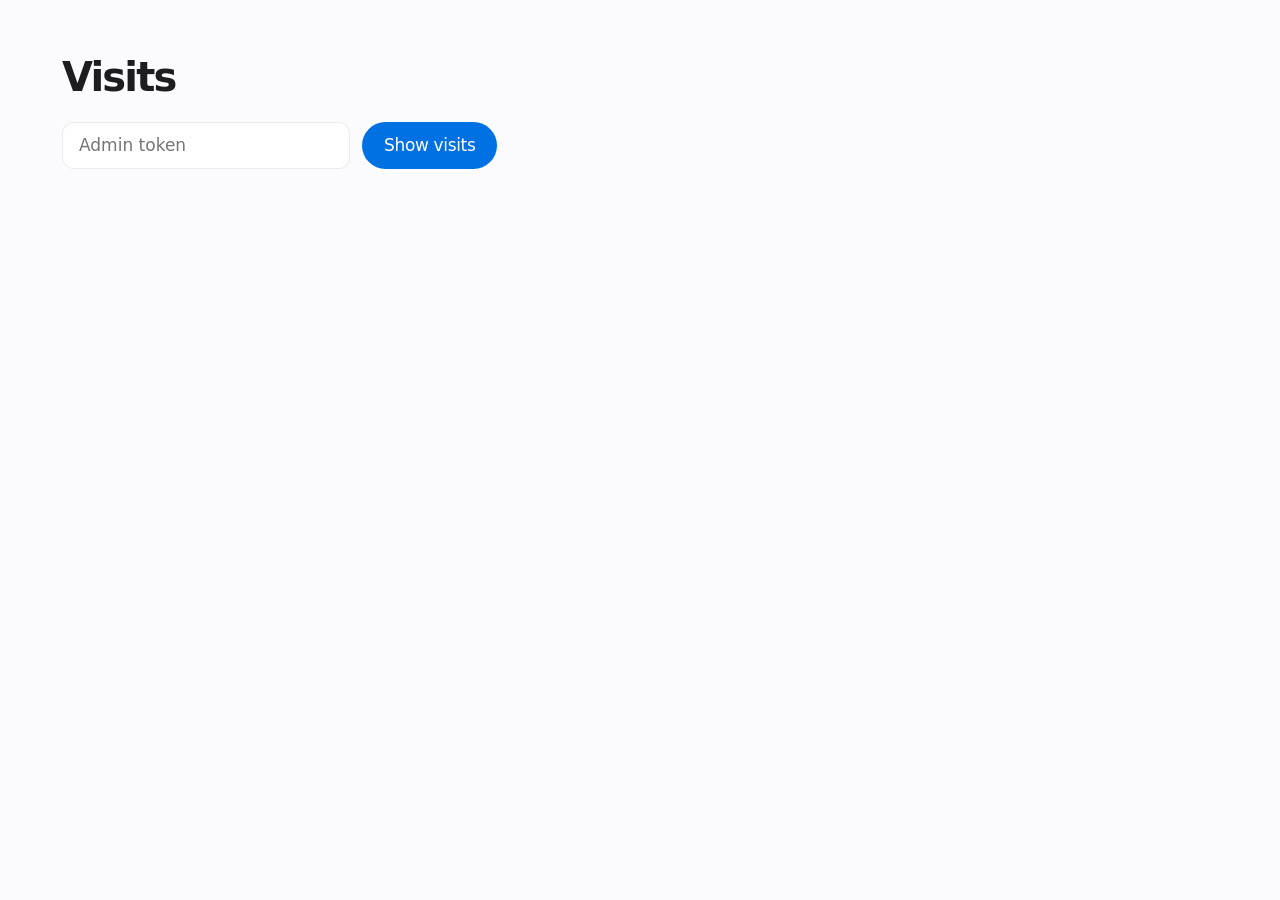
==== web/admin.html @ b708a14e "Redesign the page" ====
<!doctype html>
<html lang="en">
<head>
  <meta charset="utf-8">
  <meta name="viewport" content="width=device-width, initial-scale=1">
  <meta name="referrer" content="no-referrer">
  <meta name="robots" content="noindex">
  <title>Visits · latency check</title>
  <link rel="stylesheet" href="style.css">
</head>
<body>
  <main class="admin">
    <h1>Visits</h1>
    <form id="login">
      <input type="password" id="token" placeholder="Admin token" autocomplete="current-password" required>
      <button class="btn" type="submit">Show visits</button>
    </form>
    <p id="status" class="muted"></p>
    <div class="table-wrap" id="table" hidden><table>
      <thead><tr><th>Time (UTC)</th><th>IP</th><th>Verdict</th><th>Diff</th><th>WS</th><th>TCP</th><th>ICMP</th><th>0trace</th><th>Rule</th><th>User agent</th></tr></thead>
      <tbody></tbody>
    </table></div>
  </main>
  <script src="config.js"></script>
  <script>
    "use strict";
    const SERVER = (window.LPD_SERVER || "").replace(/\/$/, "");
    const f = (v) => v == null ? "–" : v.toFixed(1);
    const cell = (text, cls) => { const td = document.createElement("td"); td.textContent = text; if (cls) td.className = cls; return td; };
    async function load(token) {
      const status = document.getElementById("status");
      status.textContent = "Loading…";
      const resp = await fetch(`${SERVER}/api/admin/visits?limit=500`, { headers: { Authorization: `Bearer ${token}` }, cache: "no-store" });
      if (!resp.ok) { status.textContent = resp.status === 401 ? "Wrong token." : `Error ${resp.status}`; return; }
      const rows = await resp.json();
      const tbody = document.querySelector("#table tbody");
      tbody.replaceChildren();
      for (const r of rows) {
        const tr = document.createElement("tr");
        tr.append(
          cell(r.time.replace("T", " ").slice(0, 19)),
          cell(r.ip),
          cell(r.verdict, `tag ${r.verdict}`),
          cell(f(r.diffMs), "num"),
          cell(f(r.rtt.webSocketMs), "num"),
          cell(f(r.rtt.tcpHandshakeMs), "num"),
          cell(f(r.rtt.icmpMs), "num"),
          cell(f(r.rtt.zeroTraceMs), "num"),
          cell(r.label),
          cell(r.userAgent || "", "ua"),
        );
        tbody.append(tr);
      }
      document.getElementById("table").hidden = false;
      status.textContent = `${rows.length} most recent visits.`;
      sessionStorage.setItem("lpd-token", token);
    }
    document.getElementById("login").addEventListener("submit", (e) => {
      e.preventDefault();
      load(document.getElementById("token").value);
    });
    const saved = sessionStorage.getItem("lpd-token");
    if (saved) load(saved);
  </script>
</body>
</html>
---- web/style.css ----
:root {
  --bg: #fbfbfd;
  --bg-alt: #f5f5f7;
  --surface: #ffffff;
  --ink: #1d1d1f;
  --ink-2: #6e6e73;
  --ink-3: #86868b;
  --hairline: rgba(0, 0, 0, 0.08);
  --track: rgba(0, 0, 0, 0.06);
  --accent: #0071e3;
  --green: #248a3d;
  --red: #d70015;
  --orange: #c93400;
  --app: #0071e3;
  --net: #86868b;
  --shadow: 0 2px 6px rgba(0, 0, 0, 0.04), 0 18px 48px rgba(0, 0, 0, 0.08);
  --bar-bg: rgba(251, 251, 253, 0.72);
  --radius-l: 28px;
  --radius-m: 18px;
  --ease: cubic-bezier(0.25, 1, 0.5, 1);
  color-scheme: light dark;
}
@media (prefers-color-scheme: dark) {
  :root {
    --bg: #000000;
    --bg-alt: #0b0b0c;
    --surface: #1c1c1e;
    --ink: #f5f5f7;
    --ink-2: #a1a1a6;
    --ink-3: #86868b;
    --hairline: rgba(255, 255, 255, 0.1);
    --track: rgba(255, 255, 255, 0.09);
    --accent: #2997ff;
    --green: #30d158;
    --red: #ff453a;
    --orange: #ff9f0a;
    --app: #2997ff;
    --net: #8e8e93;
    --shadow: 0 0 0 1px rgba(255, 255, 255, 0.06), 0 18px 48px rgba(0, 0, 0, 0.6);
    --bar-bg: rgba(22, 22, 23, 0.72);
  }
}

* { box-sizing: border-box; }
html { -webkit-text-size-adjust: 100%; scroll-behavior: smooth; scroll-padding-top: 64px; }
body {
  margin: 0;
  background: var(--bg);
  color: var(--ink);
  font: 400 1.0625rem/1.47 -apple-system, BlinkMacSystemFont, "SF Pro Text", "Inter", "Segoe UI", system-ui, sans-serif;
  letter-spacing: -0.022em;
  -webkit-font-smoothing: antialiased;
  text-rendering: optimizeLegibility;
}
a { color: var(--accent); text-decoration: none; }
a:hover { text-decoration: underline; }
code { font: 0.85em ui-monospace, "SF Mono", Menlo, monospace; letter-spacing: 0; }
:focus-visible { outline: 3px solid color-mix(in srgb, var(--accent) 60%, transparent); outline-offset: 3px; border-radius: 8px; }

/* Translucent navigation bar */
.bar {
  position: sticky; top: 0; z-index: 10;
  background: var(--bar-bg);
  backdrop-filter: saturate(180%) blur(20px);
  -webkit-backdrop-filter: saturate(180%) blur(20px);
  border-bottom: 1px solid var(--hairline);
}
.bar-inner { max-width: 980px; margin: 0 auto; padding: 0 22px; height: 52px; display: flex; align-items: center; justify-content: space-between; }
.brand { display: inline-flex; align-items: center; gap: 10px; color: var(--ink); font-weight: 600; font-size: 1.0625rem; letter-spacing: -0.02em; }
.brand:hover { text-decoration: none; }
.brand-mark { width: 22px; height: 22px; border-radius: 6px; background: var(--ink); position: relative; }
.brand-mark::after {
  content: ""; position: absolute; inset: 0;
  background: var(--bg);
  -webkit-mask: url("data:image/svg+xml,%3Csvg xmlns='http://www.w3.org/2000/svg' viewBox='0 0 32 32'%3E%3Cpath d='M7 20h6l3-8 3 12 2-4h4' fill='none' stroke='black' stroke-width='2.6' stroke-linecap='round' stroke-linejoin='round'/%3E%3C/svg%3E") center/100% no-repeat;
          mask: url("data:image/svg+xml,%3Csvg xmlns='http://www.w3.org/2000/svg' viewBox='0 0 32 32'%3E%3Cpath d='M7 20h6l3-8 3 12 2-4h4' fill='none' stroke='black' stroke-width='2.6' stroke-linecap='round' stroke-linejoin='round'/%3E%3C/svg%3E") center/100% no-repeat;
}
.bar-links { display: flex; gap: 24px; font-size: 0.8125rem; letter-spacing: -0.01em; }
.bar-links a { color: var(--ink-2); }
.bar-links a:hover { color: var(--ink); text-decoration: none; }

main { max-width: 980px; margin: 0 auto; padding: 0 22px; }

/* Hero */
.hero { text-align: center; padding: 56px 0 40px; }
.eyebrow { margin: 0 0 14px; color: var(--orange); font-size: 1.0625rem; font-weight: 600; letter-spacing: -0.01em; }
h1 {
  margin: 0;
  font-family: -apple-system, BlinkMacSystemFont, "SF Pro Display", "Inter", system-ui, sans-serif;
  font-size: clamp(2.5rem, 6.4vw, 4.5rem);
  font-weight: 700;
  line-height: 1.05;
  letter-spacing: -0.045em;
}
.sub { max-width: 34rem; margin: 22px auto 0; color: var(--ink-2); font-size: clamp(1.1875rem, 2.2vw, 1.5rem); line-height: 1.33; letter-spacing: -0.02em; font-weight: 400; }

/* Result card */
.result {
  max-width: 720px; margin: 0 auto;
  background: var(--surface);
  border-radius: var(--radius-l);
  box-shadow: var(--shadow);
  padding: 40px 44px 32px;
}
.result-head { display: flex; align-items: center; gap: 10px; margin-bottom: 14px; }
.status-dot { width: 10px; height: 10px; border-radius: 50%; background: var(--ink-3); flex: none; }
.status-text { font-size: 0.875rem; font-weight: 600; color: var(--ink-2); letter-spacing: -0.01em; text-transform: none; }
[data-state="running"] .status-dot { background: var(--accent); animation: pulse 1.4s var(--ease) infinite; }
[data-state="direct"] .status-dot { background: var(--green); }
[data-state="proxy"] .status-dot { background: var(--red); }
[data-state="inconclusive"] .status-dot { background: var(--orange); }
[data-state="direct"] .status-text { color: var(--green); }
[data-state="proxy"] .status-text { color: var(--red); }
[data-state="inconclusive"] .status-text { color: var(--orange); }
@keyframes pulse { 0%, 100% { opacity: 1; transform: scale(1); } 50% { opacity: 0.35; transform: scale(0.8); } }

.verdict {
  margin: 0;
  font-family: -apple-system, BlinkMacSystemFont, "SF Pro Display", "Inter", system-ui, sans-serif;
  font-size: clamp(1.75rem, 4vw, 2.5rem);
  font-weight: 700; line-height: 1.1; letter-spacing: -0.035em;
}
.detail { margin: 12px 0 0; color: var(--ink-2); font-size: 1.0625rem; max-width: 36rem; }

/* The two paths */
.paths { margin: 34px 0 6px; display: grid; gap: 20px; }
.path-label { display: flex; justify-content: space-between; align-items: baseline; font-size: 0.9375rem; font-weight: 600; margin-bottom: 9px; }
.path-value { font-variant-numeric: tabular-nums; font-weight: 600; color: var(--ink); letter-spacing: -0.01em; }
.track { height: 12px; border-radius: 6px; background: var(--track); overflow: hidden; }
.fill { height: 100%; width: 0; border-radius: 6px; transition: width 900ms var(--ease); }
.fill-app { background: var(--app); }
.fill-net { background: var(--net); }
[data-state="proxy"] .fill-app { background: var(--red); }
[data-state="direct"] .fill-app { background: var(--green); }
.gap { display: flex; justify-content: space-between; align-items: baseline; padding-top: 16px; border-top: 1px solid var(--hairline); font-size: 0.9375rem; color: var(--ink-2); }
.gap strong { color: var(--ink); font-size: 1.5rem; font-weight: 700; letter-spacing: -0.03em; font-variant-numeric: tabular-nums; }

.progress { height: 3px; margin-top: 26px; border-radius: 2px; background: var(--track); overflow: hidden; transition: opacity 400ms var(--ease); }
.progress-fill { height: 100%; width: 0; background: var(--accent); border-radius: 2px; transition: width 300ms var(--ease); }
.result:not([data-state="running"]) .progress { opacity: 0; }

.actions { display: flex; flex-wrap: wrap; align-items: center; gap: 18px; margin-top: 26px; }
.btn {
  appearance: none; border: 0; cursor: pointer;
  background: var(--accent); color: #fff;
  font: inherit; font-size: 1.0625rem; font-weight: 400; letter-spacing: -0.02em;
  padding: 11px 22px; border-radius: 980px;
  transition: transform 120ms ease-out, filter 200ms ease, opacity 200ms ease;
}
.btn:hover { filter: brightness(1.08); }
.btn:active { transform: scale(0.97); }
.btn:disabled { opacity: 0.35; cursor: default; transform: none; filter: none; }
.btn-link { appearance: none; border: 0; background: none; padding: 0; cursor: pointer; font: inherit; font-size: 1.0625rem; color: var(--accent); letter-spacing: -0.02em; }
.btn-link:hover { text-decoration: underline; }
.btn-link::after { content: " ›"; }
.btn-link[aria-expanded="true"]::after { content: " ‹"; }

.details { margin-top: 26px; animation: rise 450ms var(--ease); }
@keyframes rise { from { opacity: 0; transform: translateY(8px); } to { opacity: 1; transform: none; } }
.tiles { margin: 0; display: grid; grid-template-columns: repeat(2, 1fr); gap: 12px; }
.tile { background: var(--bg-alt); border-radius: var(--radius-m); padding: 18px 20px; }
.tile dt { font-size: 0.8125rem; font-weight: 600; color: var(--ink-2); letter-spacing: -0.01em; }
.tile dd { margin: 6px 0 4px; font-size: 1.75rem; font-weight: 700; letter-spacing: -0.035em; font-variant-numeric: tabular-nums; }
.tile p { margin: 0; font-size: 0.8125rem; line-height: 1.4; color: var(--ink-3); letter-spacing: -0.005em; }
.meta { margin: 16px 0 0; font-size: 0.8125rem; color: var(--ink-3); }

/* Sections */
.section-title {
  margin: 0 0 40px;
  font-family: -apple-system, BlinkMacSystemFont, "SF Pro Display", "Inter", system-ui, sans-serif;
  font-size: clamp(2rem, 5vw, 3rem); font-weight: 700; line-height: 1.08; letter-spacing: -0.04em;
}
.how { padding: 128px 0 24px; }
.steps { display: grid; grid-template-columns: repeat(3, 1fr); gap: 20px; }
.step { background: var(--surface); border-radius: var(--radius-m); padding: 30px 28px 32px; box-shadow: var(--shadow); }
.step-n { display: inline-grid; place-items: center; width: 30px; height: 30px; border-radius: 50%; background: var(--ink); color: var(--bg); font-size: 0.875rem; font-weight: 700; letter-spacing: 0; }
.step h3 { margin: 22px 0 10px; font-size: 1.3125rem; font-weight: 700; letter-spacing: -0.025em; line-height: 1.2; }
.step p { margin: 0; color: var(--ink-2); font-size: 1rem; line-height: 1.5; letter-spacing: -0.015em; }

.limits { padding: 104px 0 24px; }
.limits ul { list-style: none; margin: 0; padding: 0; display: grid; gap: 0; border-top: 1px solid var(--hairline); }
.limits li { padding: 22px 0; border-bottom: 1px solid var(--hairline); color: var(--ink-2); font-size: 1.1875rem; line-height: 1.42; letter-spacing: -0.02em; }
.limits li strong { color: var(--ink); font-weight: 600; }
.cite { margin: 28px 0 0; color: var(--ink-3); font-size: 0.9375rem; }

.foot { max-width: 980px; margin: 96px auto 0; padding: 22px 22px 48px; border-top: 1px solid var(--hairline); color: var(--ink-3); font-size: 0.75rem; line-height: 1.55; letter-spacing: -0.005em; }
.foot strong { color: var(--ink-2); font-weight: 600; }

@media (max-width: 760px) {
  .hero { padding: 56px 0 32px; }
  .result { padding: 28px 22px 24px; border-radius: 22px; }
  .steps { grid-template-columns: 1fr; }
  .tiles { gap: 10px; }
  .tile { padding: 14px 16px; }
  .tile dd { font-size: 1.375rem; }
  .tile p { display: none; }
  .actions { gap: 14px 18px; }
  .how { padding-top: 88px; }
  .limits { padding-top: 72px; }
  .bar-links { gap: 16px; }
  .bar-links a[href="#limits"] { display: none; }
}

@media (prefers-reduced-motion: reduce) {
  html { scroll-behavior: auto; }
  .fill, .progress-fill { transition: none; }
  [data-state="running"] .status-dot { animation: none; }
  .details { animation: none; }
}
@media (prefers-reduced-transparency: reduce) {
  .bar { background: var(--bg); backdrop-filter: none; -webkit-backdrop-filter: none; }
}

/* Admin page */
.admin { max-width: 1200px; padding-top: 56px; }
.admin h1 { font-size: 2.5rem; text-align: left; }
.admin form { display: flex; gap: 12px; margin: 24px 0 8px; flex-wrap: wrap; }
.admin input { font: inherit; padding: 10px 16px; border-radius: 12px; border: 1px solid var(--hairline); background: var(--surface); color: var(--ink); min-width: 18rem; }
.table-wrap { overflow-x: auto; background: var(--surface); border-radius: var(--radius-m); box-shadow: var(--shadow); margin-top: 18px; }
table { width: 100%; border-collapse: collapse; font-size: 0.8125rem; letter-spacing: -0.005em; }
th, td { text-align: left; padding: 11px 14px; border-bottom: 1px solid var(--hairline); vertical-align: top; white-space: nowrap; }
td.ua { white-space: normal; min-width: 16rem; color: var(--ink-3); }
th { color: var(--ink-2); font-weight: 600; }
td.num { font-variant-numeric: tabular-nums; text-align: right; }
.tag { font-weight: 600; }
.tag.proxy { color: var(--red); } .tag.direct { color: var(--green); } .tag.inconclusive { color: var(--orange); }
.muted { color: var(--ink-3); }
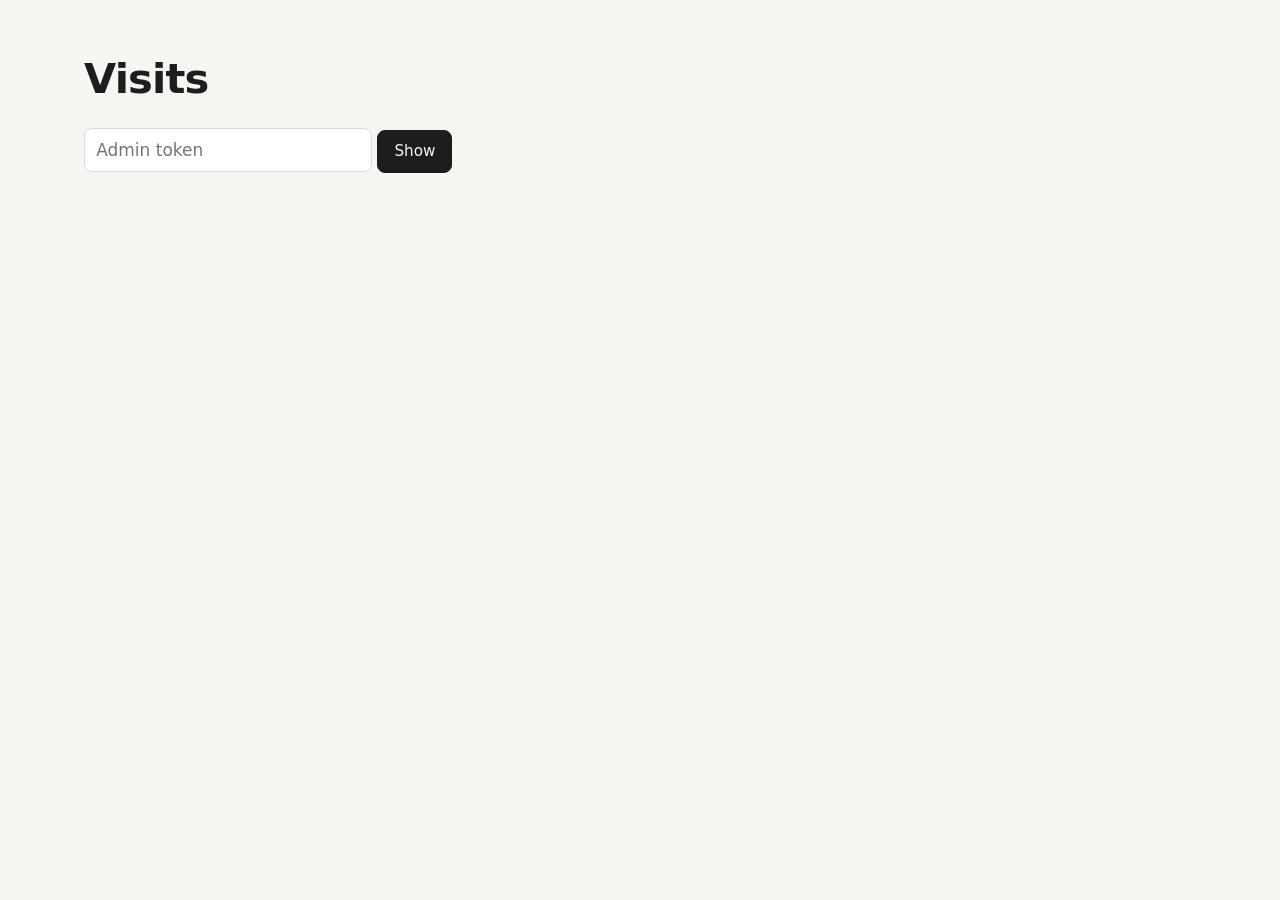
==== commit 51ea7024: "Latency-based VPN/proxy detection server and page (CalcuLatency method)" ====
--- a/web/admin.html
+++ b/web/admin.html
@@ -9,17 +9,17 @@
   <link rel="stylesheet" href="style.css">
 </head>
 <body>
-  <main class="admin">
+  <main class="wide">
     <h1>Visits</h1>
     <form id="login">
       <input type="password" id="token" placeholder="Admin token" autocomplete="current-password" required>
-      <button class="btn" type="submit">Show visits</button>
+      <button type="submit">Show</button>
     </form>
     <p id="status" class="muted"></p>
-    <div class="table-wrap" id="table" hidden><table>
+    <table id="table" hidden>
       <thead><tr><th>Time (UTC)</th><th>IP</th><th>Verdict</th><th>Diff</th><th>WS</th><th>TCP</th><th>ICMP</th><th>0trace</th><th>Rule</th><th>User agent</th></tr></thead>
       <tbody></tbody>
-    </table></div>
+    </table>
   </main>
   <script src="config.js"></script>
   <script>
@@ -47,7 +47,7 @@
           cell(f(r.rtt.icmpMs), "num"),
           cell(f(r.rtt.zeroTraceMs), "num"),
           cell(r.label),
-          cell(r.userAgent || "", "ua"),
+          cell(r.userAgent || ""),
         );
         tbody.append(tr);
       }
--- a/web/style.css
+++ b/web/style.css
@@ -1,227 +1,90 @@
 :root {
-  --bg: #fbfbfd;
-  --bg-alt: #f5f5f7;
-  --surface: #ffffff;
-  --ink: #1d1d1f;
-  --ink-2: #6e6e73;
-  --ink-3: #86868b;
-  --hairline: rgba(0, 0, 0, 0.08);
-  --track: rgba(0, 0, 0, 0.06);
-  --accent: #0071e3;
-  --green: #248a3d;
-  --red: #d70015;
-  --orange: #c93400;
-  --app: #0071e3;
-  --net: #86868b;
-  --shadow: 0 2px 6px rgba(0, 0, 0, 0.04), 0 18px 48px rgba(0, 0, 0, 0.08);
-  --bar-bg: rgba(251, 251, 253, 0.72);
-  --radius-l: 28px;
-  --radius-m: 18px;
-  --ease: cubic-bezier(0.25, 1, 0.5, 1);
+  --bg: #f6f5f1;
+  --ink: #1d1d1b;
+  --muted: #6b6a64;
+  --line: #dcdad2;
+  --card: #ffffff;
+  --direct: #1f7a4d;
+  --proxy: #b4321f;
+  --unsure: #946200;
   color-scheme: light dark;
 }
 @media (prefers-color-scheme: dark) {
   :root {
-    --bg: #000000;
-    --bg-alt: #0b0b0c;
-    --surface: #1c1c1e;
-    --ink: #f5f5f7;
-    --ink-2: #a1a1a6;
-    --ink-3: #86868b;
-    --hairline: rgba(255, 255, 255, 0.1);
-    --track: rgba(255, 255, 255, 0.09);
-    --accent: #2997ff;
-    --green: #30d158;
-    --red: #ff453a;
-    --orange: #ff9f0a;
-    --app: #2997ff;
-    --net: #8e8e93;
-    --shadow: 0 0 0 1px rgba(255, 255, 255, 0.06), 0 18px 48px rgba(0, 0, 0, 0.6);
-    --bar-bg: rgba(22, 22, 23, 0.72);
+    --bg: #141413;
+    --ink: #ecebe6;
+    --muted: #9c9a92;
+    --line: #2d2c29;
+    --card: #1c1c1a;
+    --direct: #4cc38a;
+    --proxy: #ff7a63;
+    --unsure: #e0b44c;
   }
 }
-
 * { box-sizing: border-box; }
-html { -webkit-text-size-adjust: 100%; scroll-behavior: smooth; scroll-padding-top: 64px; }
 body {
   margin: 0;
   background: var(--bg);
   color: var(--ink);
-  font: 400 1.0625rem/1.47 -apple-system, BlinkMacSystemFont, "SF Pro Text", "Inter", "Segoe UI", system-ui, sans-serif;
-  letter-spacing: -0.022em;
-  -webkit-font-smoothing: antialiased;
-  text-rendering: optimizeLegibility;
+  font: 17px/1.55 ui-sans-serif, system-ui, -apple-system, "Segoe UI", sans-serif;
 }
-a { color: var(--accent); text-decoration: none; }
-a:hover { text-decoration: underline; }
-code { font: 0.85em ui-monospace, "SF Mono", Menlo, monospace; letter-spacing: 0; }
-:focus-visible { outline: 3px solid color-mix(in srgb, var(--accent) 60%, transparent); outline-offset: 3px; border-radius: 8px; }
-
-/* Translucent navigation bar */
-.bar {
-  position: sticky; top: 0; z-index: 10;
-  background: var(--bar-bg);
-  backdrop-filter: saturate(180%) blur(20px);
-  -webkit-backdrop-filter: saturate(180%) blur(20px);
-  border-bottom: 1px solid var(--hairline);
-}
-.bar-inner { max-width: 980px; margin: 0 auto; padding: 0 22px; height: 52px; display: flex; align-items: center; justify-content: space-between; }
-.brand { display: inline-flex; align-items: center; gap: 10px; color: var(--ink); font-weight: 600; font-size: 1.0625rem; letter-spacing: -0.02em; }
-.brand:hover { text-decoration: none; }
-.brand-mark { width: 22px; height: 22px; border-radius: 6px; background: var(--ink); position: relative; }
-.brand-mark::after {
-  content: ""; position: absolute; inset: 0;
-  background: var(--bg);
-  -webkit-mask: url("data:image/svg+xml,%3Csvg xmlns='http://www.w3.org/2000/svg' viewBox='0 0 32 32'%3E%3Cpath d='M7 20h6l3-8 3 12 2-4h4' fill='none' stroke='black' stroke-width='2.6' stroke-linecap='round' stroke-linejoin='round'/%3E%3C/svg%3E") center/100% no-repeat;
-          mask: url("data:image/svg+xml,%3Csvg xmlns='http://www.w3.org/2000/svg' viewBox='0 0 32 32'%3E%3Cpath d='M7 20h6l3-8 3 12 2-4h4' fill='none' stroke='black' stroke-width='2.6' stroke-linecap='round' stroke-linejoin='round'/%3E%3C/svg%3E") center/100% no-repeat;
-}
-.bar-links { display: flex; gap: 24px; font-size: 0.8125rem; letter-spacing: -0.01em; }
-.bar-links a { color: var(--ink-2); }
-.bar-links a:hover { color: var(--ink); text-decoration: none; }
-
-main { max-width: 980px; margin: 0 auto; padding: 0 22px; }
-
-/* Hero */
-.hero { text-align: center; padding: 56px 0 40px; }
-.eyebrow { margin: 0 0 14px; color: var(--orange); font-size: 1.0625rem; font-weight: 600; letter-spacing: -0.01em; }
-h1 {
-  margin: 0;
-  font-family: -apple-system, BlinkMacSystemFont, "SF Pro Display", "Inter", system-ui, sans-serif;
-  font-size: clamp(2.5rem, 6.4vw, 4.5rem);
-  font-weight: 700;
-  line-height: 1.05;
-  letter-spacing: -0.045em;
-}
-.sub { max-width: 34rem; margin: 22px auto 0; color: var(--ink-2); font-size: clamp(1.1875rem, 2.2vw, 1.5rem); line-height: 1.33; letter-spacing: -0.02em; font-weight: 400; }
-
-/* Result card */
-.result {
-  max-width: 720px; margin: 0 auto;
-  background: var(--surface);
-  border-radius: var(--radius-l);
-  box-shadow: var(--shadow);
-  padding: 40px 44px 32px;
-}
-.result-head { display: flex; align-items: center; gap: 10px; margin-bottom: 14px; }
-.status-dot { width: 10px; height: 10px; border-radius: 50%; background: var(--ink-3); flex: none; }
-.status-text { font-size: 0.875rem; font-weight: 600; color: var(--ink-2); letter-spacing: -0.01em; text-transform: none; }
-[data-state="running"] .status-dot { background: var(--accent); animation: pulse 1.4s var(--ease) infinite; }
-[data-state="direct"] .status-dot { background: var(--green); }
-[data-state="proxy"] .status-dot { background: var(--red); }
-[data-state="inconclusive"] .status-dot { background: var(--orange); }
-[data-state="direct"] .status-text { color: var(--green); }
-[data-state="proxy"] .status-text { color: var(--red); }
-[data-state="inconclusive"] .status-text { color: var(--orange); }
-@keyframes pulse { 0%, 100% { opacity: 1; transform: scale(1); } 50% { opacity: 0.35; transform: scale(0.8); } }
+main { max-width: 44rem; margin: 0 auto; padding: 3.5rem 1.25rem 4rem; }
+.eyebrow { text-transform: uppercase; letter-spacing: .08em; font-size: .75rem; color: var(--muted); margin: 0 0 .5rem; }
+h1 { font-size: clamp(1.9rem, 5vw, 2.6rem); line-height: 1.1; margin: 0 0 1rem; letter-spacing: -.02em; }
+h2 { font-size: 1.05rem; margin: 0 0 .75rem; }
+.lede { color: var(--muted); margin: 0 0 2rem; max-width: 36rem; }
+a { color: inherit; }
+code { font: .85em ui-monospace, SFMono-Regular, Menlo, monospace; }
+.muted { color: var(--muted); }
 
 .verdict {
-  margin: 0;
-  font-family: -apple-system, BlinkMacSystemFont, "SF Pro Display", "Inter", system-ui, sans-serif;
-  font-size: clamp(1.75rem, 4vw, 2.5rem);
-  font-weight: 700; line-height: 1.1; letter-spacing: -0.035em;
+  background: var(--card);
+  border: 1px solid var(--line);
+  border-left: 6px solid var(--line);
+  border-radius: 10px;
+  padding: 1.4rem 1.5rem;
+  margin-bottom: 1.5rem;
 }
-.detail { margin: 12px 0 0; color: var(--ink-2); font-size: 1.0625rem; max-width: 36rem; }
+.verdict[data-state="direct"] { border-left-color: var(--direct); }
+.verdict[data-state="proxy"] { border-left-color: var(--proxy); }
+.verdict[data-state="inconclusive"] { border-left-color: var(--unsure); }
+.verdict-title { font-size: 1.5rem; font-weight: 650; letter-spacing: -.01em; }
+.verdict[data-state="direct"] .verdict-title { color: var(--direct); }
+.verdict[data-state="proxy"] .verdict-title { color: var(--proxy); }
+.verdict[data-state="inconclusive"] .verdict-title { color: var(--unsure); }
+.verdict-detail { margin-top: .35rem; color: var(--muted); }
+progress { width: 100%; height: 4px; margin-top: 1rem; appearance: none; border: 0; background: var(--line); border-radius: 2px; }
+progress::-webkit-progress-bar { background: var(--line); border-radius: 2px; }
+progress::-webkit-progress-value { background: var(--ink); border-radius: 2px; transition: width .2s; }
+progress::-moz-progress-bar { background: var(--ink); }
 
-/* The two paths */
-.paths { margin: 34px 0 6px; display: grid; gap: 20px; }
-.path-label { display: flex; justify-content: space-between; align-items: baseline; font-size: 0.9375rem; font-weight: 600; margin-bottom: 9px; }
-.path-value { font-variant-numeric: tabular-nums; font-weight: 600; color: var(--ink); letter-spacing: -0.01em; }
-.track { height: 12px; border-radius: 6px; background: var(--track); overflow: hidden; }
-.fill { height: 100%; width: 0; border-radius: 6px; transition: width 900ms var(--ease); }
-.fill-app { background: var(--app); }
-.fill-net { background: var(--net); }
-[data-state="proxy"] .fill-app { background: var(--red); }
-[data-state="direct"] .fill-app { background: var(--green); }
-.gap { display: flex; justify-content: space-between; align-items: baseline; padding-top: 16px; border-top: 1px solid var(--hairline); font-size: 0.9375rem; color: var(--ink-2); }
-.gap strong { color: var(--ink); font-size: 1.5rem; font-weight: 700; letter-spacing: -0.03em; font-variant-numeric: tabular-nums; }
+.numbers { background: var(--card); border: 1px solid var(--line); border-radius: 10px; padding: 1.25rem 1.5rem; margin-bottom: 2.5rem; }
+dl { margin: 0; display: grid; gap: .9rem; }
+dl > div { display: grid; grid-template-columns: 1fr auto; column-gap: 1rem; border-bottom: 1px solid var(--line); padding-bottom: .8rem; }
+dt { font-weight: 600; }
+dd { margin: 0; font-variant-numeric: tabular-nums; font-family: ui-monospace, SFMono-Regular, Menlo, monospace; font-size: .95rem; }
+dl p { grid-column: 1 / -1; margin: .15rem 0 0; color: var(--muted); font-size: .88rem; }
+.diff { margin: 1rem 0 .25rem; }
+button {
+  margin-top: .75rem;
+  font: inherit; font-size: .95rem;
+  padding: .55rem 1rem;
+  border-radius: 8px;
+  border: 1px solid var(--ink);
+  background: var(--ink); color: var(--bg);
+  cursor: pointer;
+}
+button:disabled { opacity: .4; cursor: default; }
 
-.progress { height: 3px; margin-top: 26px; border-radius: 2px; background: var(--track); overflow: hidden; transition: opacity 400ms var(--ease); }
-.progress-fill { height: 100%; width: 0; background: var(--accent); border-radius: 2px; transition: width 300ms var(--ease); }
-.result:not([data-state="running"]) .progress { opacity: 0; }
+.explain ol { padding-left: 1.2rem; }
+.explain li { margin-bottom: .5rem; }
+footer { margin-top: 2.5rem; padding-top: 1.25rem; border-top: 1px solid var(--line); color: var(--muted); font-size: .88rem; }
 
-.actions { display: flex; flex-wrap: wrap; align-items: center; gap: 18px; margin-top: 26px; }
-.btn {
-  appearance: none; border: 0; cursor: pointer;
-  background: var(--accent); color: #fff;
-  font: inherit; font-size: 1.0625rem; font-weight: 400; letter-spacing: -0.02em;
-  padding: 11px 22px; border-radius: 980px;
-  transition: transform 120ms ease-out, filter 200ms ease, opacity 200ms ease;
-}
-.btn:hover { filter: brightness(1.08); }
-.btn:active { transform: scale(0.97); }
-.btn:disabled { opacity: 0.35; cursor: default; transform: none; filter: none; }
-.btn-link { appearance: none; border: 0; background: none; padding: 0; cursor: pointer; font: inherit; font-size: 1.0625rem; color: var(--accent); letter-spacing: -0.02em; }
-.btn-link:hover { text-decoration: underline; }
-.btn-link::after { content: " ›"; }
-.btn-link[aria-expanded="true"]::after { content: " ‹"; }
-
-.details { margin-top: 26px; animation: rise 450ms var(--ease); }
-@keyframes rise { from { opacity: 0; transform: translateY(8px); } to { opacity: 1; transform: none; } }
-.tiles { margin: 0; display: grid; grid-template-columns: repeat(2, 1fr); gap: 12px; }
-.tile { background: var(--bg-alt); border-radius: var(--radius-m); padding: 18px 20px; }
-.tile dt { font-size: 0.8125rem; font-weight: 600; color: var(--ink-2); letter-spacing: -0.01em; }
-.tile dd { margin: 6px 0 4px; font-size: 1.75rem; font-weight: 700; letter-spacing: -0.035em; font-variant-numeric: tabular-nums; }
-.tile p { margin: 0; font-size: 0.8125rem; line-height: 1.4; color: var(--ink-3); letter-spacing: -0.005em; }
-.meta { margin: 16px 0 0; font-size: 0.8125rem; color: var(--ink-3); }
-
-/* Sections */
-.section-title {
-  margin: 0 0 40px;
-  font-family: -apple-system, BlinkMacSystemFont, "SF Pro Display", "Inter", system-ui, sans-serif;
-  font-size: clamp(2rem, 5vw, 3rem); font-weight: 700; line-height: 1.08; letter-spacing: -0.04em;
-}
-.how { padding: 128px 0 24px; }
-.steps { display: grid; grid-template-columns: repeat(3, 1fr); gap: 20px; }
-.step { background: var(--surface); border-radius: var(--radius-m); padding: 30px 28px 32px; box-shadow: var(--shadow); }
-.step-n { display: inline-grid; place-items: center; width: 30px; height: 30px; border-radius: 50%; background: var(--ink); color: var(--bg); font-size: 0.875rem; font-weight: 700; letter-spacing: 0; }
-.step h3 { margin: 22px 0 10px; font-size: 1.3125rem; font-weight: 700; letter-spacing: -0.025em; line-height: 1.2; }
-.step p { margin: 0; color: var(--ink-2); font-size: 1rem; line-height: 1.5; letter-spacing: -0.015em; }
-
-.limits { padding: 104px 0 24px; }
-.limits ul { list-style: none; margin: 0; padding: 0; display: grid; gap: 0; border-top: 1px solid var(--hairline); }
-.limits li { padding: 22px 0; border-bottom: 1px solid var(--hairline); color: var(--ink-2); font-size: 1.1875rem; line-height: 1.42; letter-spacing: -0.02em; }
-.limits li strong { color: var(--ink); font-weight: 600; }
-.cite { margin: 28px 0 0; color: var(--ink-3); font-size: 0.9375rem; }
-
-.foot { max-width: 980px; margin: 96px auto 0; padding: 22px 22px 48px; border-top: 1px solid var(--hairline); color: var(--ink-3); font-size: 0.75rem; line-height: 1.55; letter-spacing: -0.005em; }
-.foot strong { color: var(--ink-2); font-weight: 600; }
-
-@media (max-width: 760px) {
-  .hero { padding: 56px 0 32px; }
-  .result { padding: 28px 22px 24px; border-radius: 22px; }
-  .steps { grid-template-columns: 1fr; }
-  .tiles { gap: 10px; }
-  .tile { padding: 14px 16px; }
-  .tile dd { font-size: 1.375rem; }
-  .tile p { display: none; }
-  .actions { gap: 14px 18px; }
-  .how { padding-top: 88px; }
-  .limits { padding-top: 72px; }
-  .bar-links { gap: 16px; }
-  .bar-links a[href="#limits"] { display: none; }
-}
-
-@media (prefers-reduced-motion: reduce) {
-  html { scroll-behavior: auto; }
-  .fill, .progress-fill { transition: none; }
-  [data-state="running"] .status-dot { animation: none; }
-  .details { animation: none; }
-}
-@media (prefers-reduced-transparency: reduce) {
-  .bar { background: var(--bg); backdrop-filter: none; -webkit-backdrop-filter: none; }
-}
-
-/* Admin page */
-.admin { max-width: 1200px; padding-top: 56px; }
-.admin h1 { font-size: 2.5rem; text-align: left; }
-.admin form { display: flex; gap: 12px; margin: 24px 0 8px; flex-wrap: wrap; }
-.admin input { font: inherit; padding: 10px 16px; border-radius: 12px; border: 1px solid var(--hairline); background: var(--surface); color: var(--ink); min-width: 18rem; }
-.table-wrap { overflow-x: auto; background: var(--surface); border-radius: var(--radius-m); box-shadow: var(--shadow); margin-top: 18px; }
-table { width: 100%; border-collapse: collapse; font-size: 0.8125rem; letter-spacing: -0.005em; }
-th, td { text-align: left; padding: 11px 14px; border-bottom: 1px solid var(--hairline); vertical-align: top; white-space: nowrap; }
-td.ua { white-space: normal; min-width: 16rem; color: var(--ink-3); }
-th { color: var(--ink-2); font-weight: 600; }
-td.num { font-variant-numeric: tabular-nums; text-align: right; }
-.tag { font-weight: 600; }
-.tag.proxy { color: var(--red); } .tag.direct { color: var(--green); } .tag.inconclusive { color: var(--orange); }
-.muted { color: var(--ink-3); }
+table { width: 100%; border-collapse: collapse; font-size: .85rem; }
+th, td { text-align: left; padding: .45rem .5rem; border-bottom: 1px solid var(--line); vertical-align: top; }
+th { color: var(--muted); font-weight: 600; }
+td.num { font-variant-numeric: tabular-nums; font-family: ui-monospace, SFMono-Regular, Menlo, monospace; }
+.tag { font-weight: 650; }
+.tag.proxy { color: var(--proxy); } .tag.direct { color: var(--direct); } .tag.inconclusive { color: var(--unsure); }
+input[type=password] { font: inherit; padding: .5rem .7rem; border: 1px solid var(--line); border-radius: 8px; background: var(--card); color: var(--ink); width: 18rem; max-width: 100%; }
+.wide { max-width: 72rem; }
